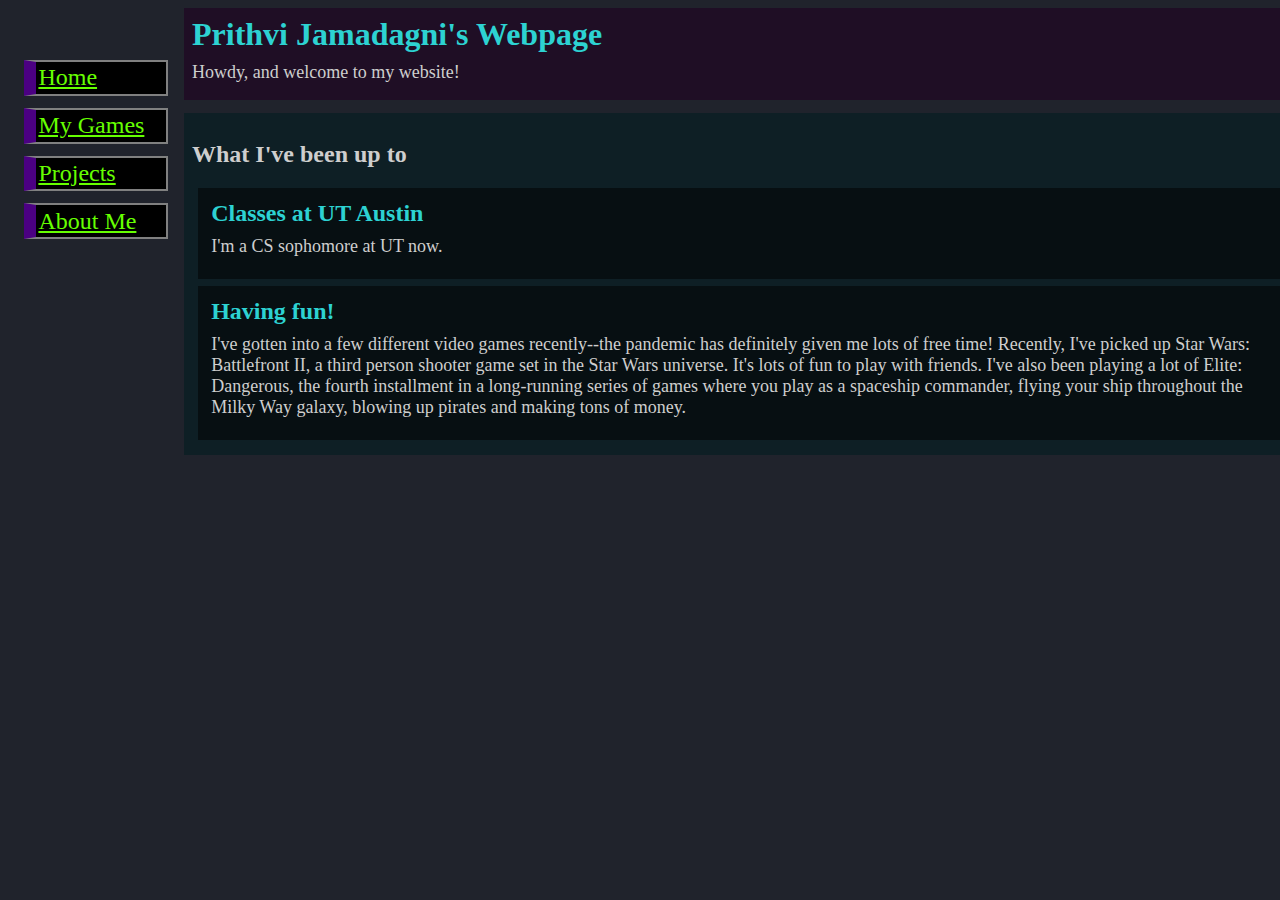
==== index.html @ dd0e9093 "more reorganization" ====
<!DOCTYPE html>
<html>

<head>
	<title>Pritjam</title>
	<link rel="stylesheet" href="css/style.css">
	<link rel="stylesheet" href="css/navbar.css">
</head>

<body>
	<div class="header">
		<h1>Prithvi Jamadagni's Webpage</h1>
		<p class="motd">Howdy, and welcome to my website!</p>
	</div>

	<!-- Site navigation menu -->
	<ul class="navbar">
		<li><a href="index.html">Home</a></li>
		<li><a href="games.html">My Games</a></li>
		<li><a href="projects.html">Projects</a></li>
		<li><a href="index.html">About Me</a></li>
	</ul>

	<div class="section">
		<h2>What I've been up to</h2>
		<div class="section-item">
			<h4>Classes at UT Austin</h4>
			<p>I'm a CS sophomore at UT now. </p>
		</div>
		<div class="section-item">
			<h4>Having fun!</h4>
			<p>I've gotten into a few different video games recently--the pandemic has definitely given me lots of free time! Recently, I've picked up Star Wars: Battlefront II, a third person shooter
				game set in the Star Wars universe. It's lots of fun to play with friends. I've also been playing a lot of Elite: Dangerous, the fourth installment in a long-running series of games
				where you play as a spaceship commander, flying your ship throughout the Milky Way galaxy, blowing up pirates and making tons of money.</p>
		</div>
		

		<!-- abcd
			<div class="section-item">
				<h4></h4>
				<p></p>
			</div>
			-->
	</div>
</body>

</html>
---- css/style.css ----
/* global style */
body {
	padding-left: 11em;
	color: #cecece;
	background-color: #20232c;
}
h1 {
	margin: 0;
	color: #2dd2d2
}
p {
	margin: .5em 0;
	font-size: 18px;
}

/* links */
a:link {
    color: #66ff00;
}
a:visited {
	color: #66ff00;
}
a:hover {
	color: #2dedb7;
}

div.header {
	width: 87vw;
	background-color: #1f0e25;
	padding: .5em;
}

div.section {
	margin-top: .8em;
	width: 87vw;
	background-color: #0e1f25;
	padding: .5em;
}
div.section-item {
	background-color: rgba(0, 0, 0, 0.5);
	padding: 1vw;
	margin: .5vw;
	font-size: 18px;
}

/* homepage */

h4 {
	font-size: 24px;
	color: 	#2dd2d2;
	padding: 0;
	margin: 0;
}
---- css/navbar.css ----
/* navbar */

ul.navbar {
	list-style-type: none;
	padding: 0;
	margin: 0;
	font-size: 24px;
    position: absolute;
    top: 2em;
    left: 1em;
    width: 6em
}
ul.navbar li {
	color: #008000;
    background: #000000;
    margin: 0.5em 0;
    padding: 0.1em;
    border: .1em solid #808080;
	border-left: .5em solid #4b0082;
}
ul.navbar li:hover {
	background: #008000;
}
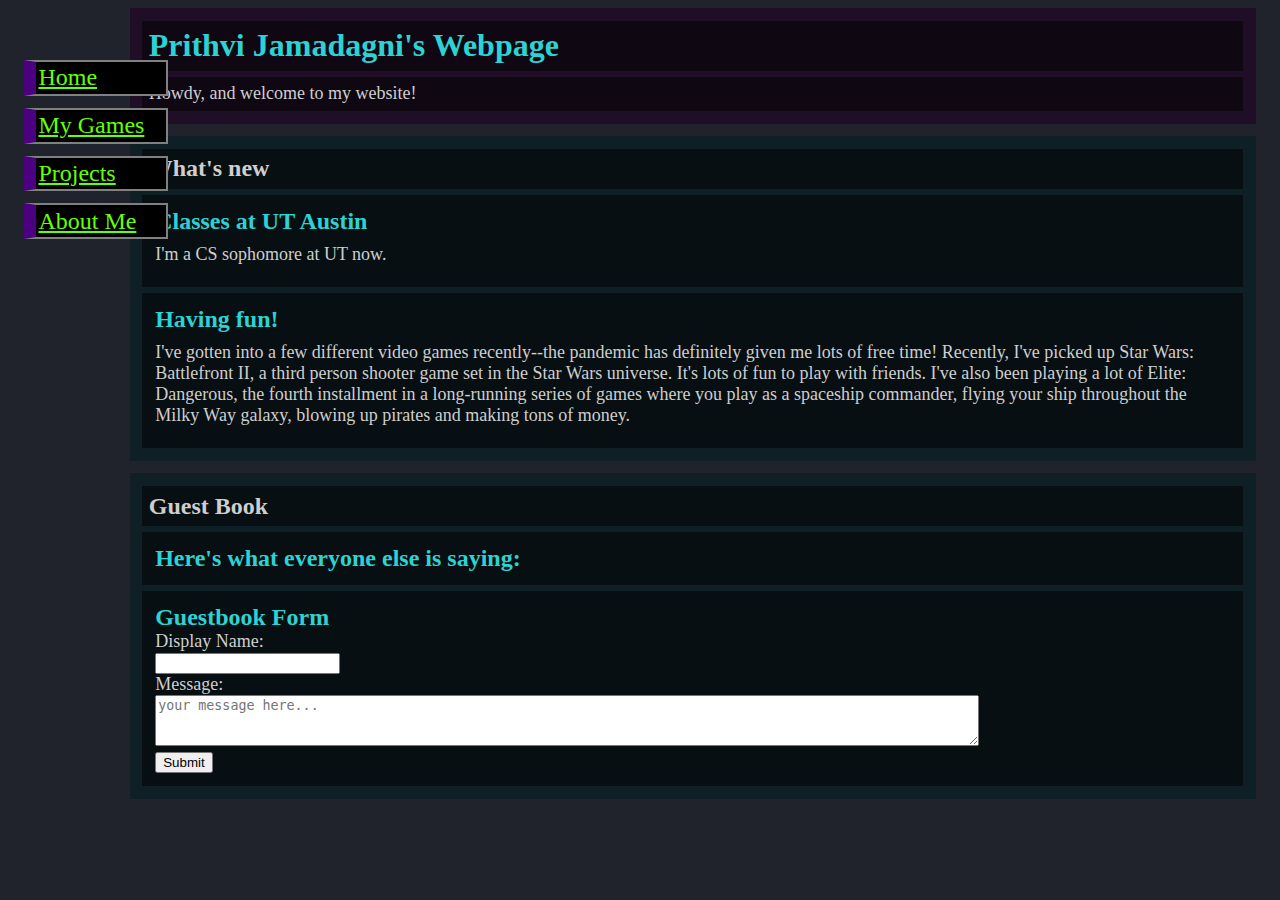
==== commit a0a19488: "guestbook testing" ====
--- a/index.html
+++ b/index.html
@@ -22,7 +22,7 @@
 	</ul>
 
 	<div class="section">
-		<h2>What I've been up to</h2>
+		<h2>What's new</h2>
 		<div class="section-item">
 			<h4>Classes at UT Austin</h4>
 			<p>I'm a CS sophomore at UT now. </p>
@@ -42,6 +42,28 @@
 			</div>
 			-->
 	</div>
+	<div class="section">
+		<h2>Guest Book</h2>
+		<div class="section-item">
+			<h4>Here's what everyone else is saying:</h4>
+			<!-- <?php
+				echo "hi"
+				$book = fopen("guestbook.txt", "r") or die("Guestbook file unavailable");
+				echo fread($book, filesize("guestbook.txt"));
+				fclose($book);
+			?> -->	
+		</div>
+		<div class="section-item">
+			<h4>Guestbook Form</h4>
+			<form action="php/guestbookadd.php" method="post" id="guestbookform">
+				<label for="name">Display Name:</label><br>
+				<input type="text" maxlength="20" name="name"><br>
+				<label for="message">Message:</label><br>
+			</form>
+			<textarea form="guestbookform" name="message" placeholder="your message here..." wrap="soft" rows="3" cols="100" maxlength="255"></textarea><br>
+			<input type="submit" name="submut" id="submit" form="guestbookform">
+		</div>
+	</div>
 </body>
 
 </html>--- a/css/style.css
+++ b/css/style.css
@@ -1,12 +1,25 @@
 /* global style */
 body {
-	padding-left: 11em;
+	padding-left: 9.5vw;
 	color: #cecece;
 	background-color: #20232c;
 }
 h1 {
-	margin: 0;
+	background-color: rgba(0, 0, 0, 0.5);
+	padding: .5vw;
+	margin: .5vw;
 	color: #2dd2d2
+}
+p.motd {
+	background-color: rgba(0, 0, 0, 0.5);
+	padding: .5vw;
+	margin: .5vw;
+}
+
+h2 {
+	background-color: rgba(0, 0, 0, 0.5);
+	padding: .5vw;
+	margin: .5vw;
 }
 p {
 	margin: .5em 0;
@@ -27,14 +40,14 @@
 div.header {
 	width: 87vw;
 	background-color: #1f0e25;
-	padding: .5em;
+	padding: .5vw;
 }
 
 div.section {
-	margin-top: .8em;
+	margin: 1vw 0;
 	width: 87vw;
 	background-color: #0e1f25;
-	padding: .5em;
+	padding: .5vw;
 }
 div.section-item {
 	background-color: rgba(0, 0, 0, 0.5);
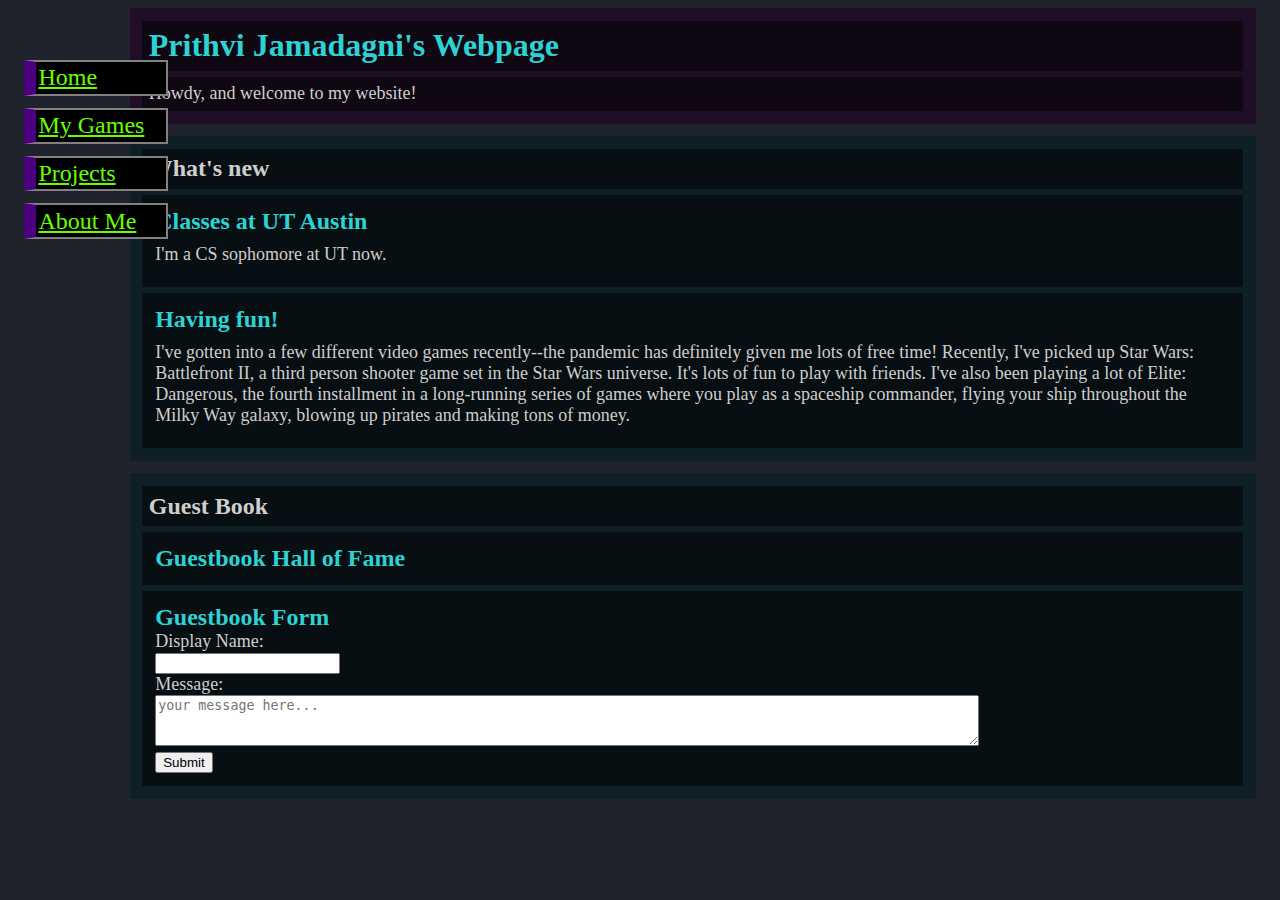
==== commit e328a4b8: "guestbook reading?" ====
--- a/index.html
+++ b/index.html
@@ -45,13 +45,8 @@
 	<div class="section">
 		<h2>Guest Book</h2>
 		<div class="section-item">
-			<h4>Here's what everyone else is saying:</h4>
-			<!-- <?php
-				echo "hi"
-				$book = fopen("guestbook.txt", "r") or die("Guestbook file unavailable");
-				echo fread($book, filesize("guestbook.txt"));
-				fclose($book);
-			?> -->	
+			<h4>Guestbook Hall of Fame</h4>
+			
 		</div>
 		<div class="section-item">
 			<h4>Guestbook Form</h4>
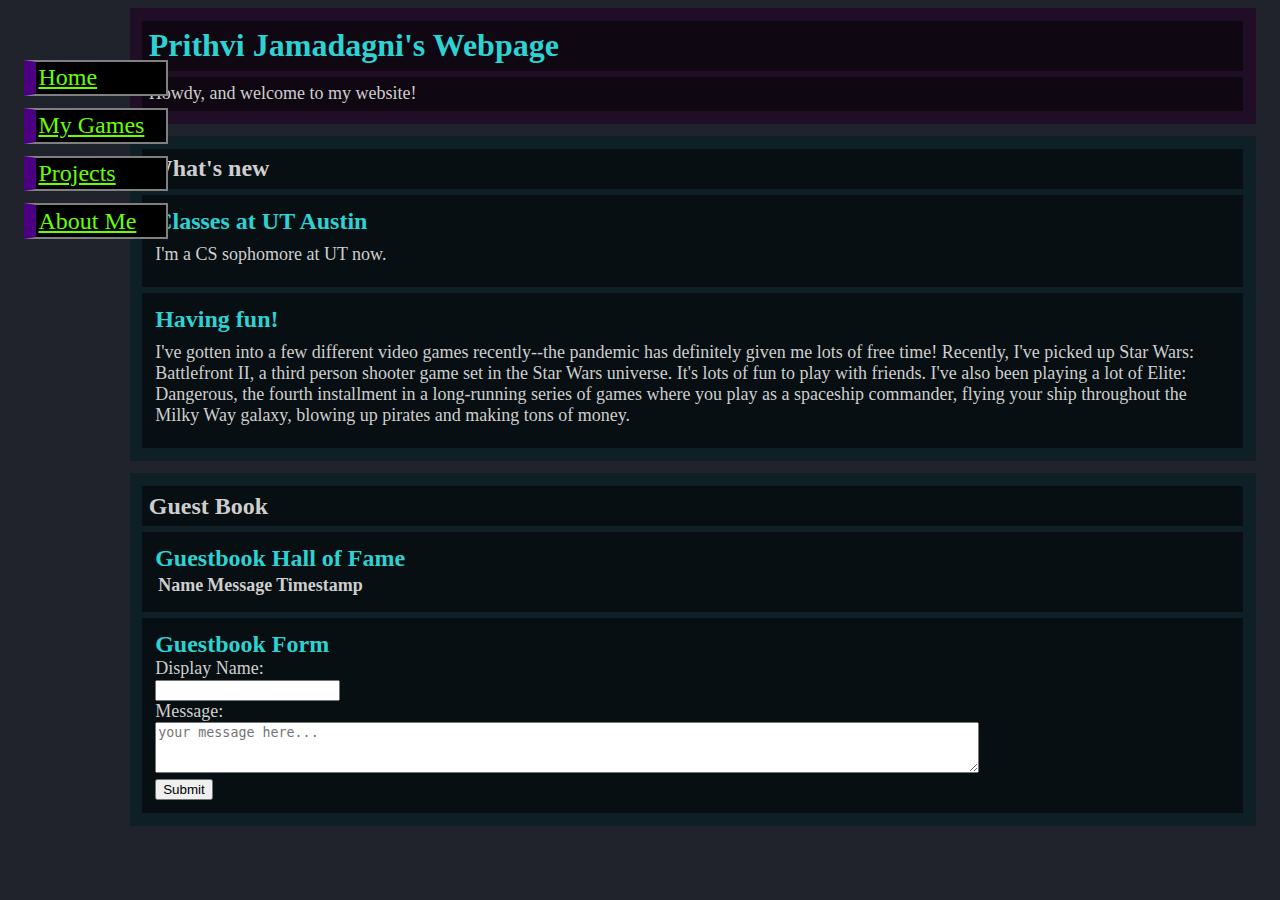
==== commit a694acf4: "visual enhancements" ====
--- a/index.html
+++ b/index.html
@@ -46,7 +46,13 @@
 		<h2>Guest Book</h2>
 		<div class="section-item">
 			<h4>Guestbook Hall of Fame</h4>
-			
+			<table>
+				<tr>
+					<th>Name</th>
+					<th>Message</th>
+					<th>Timestamp</th>
+				</tr>
+			</table>
 		</div>
 		<div class="section-item">
 			<h4>Guestbook Form</h4>
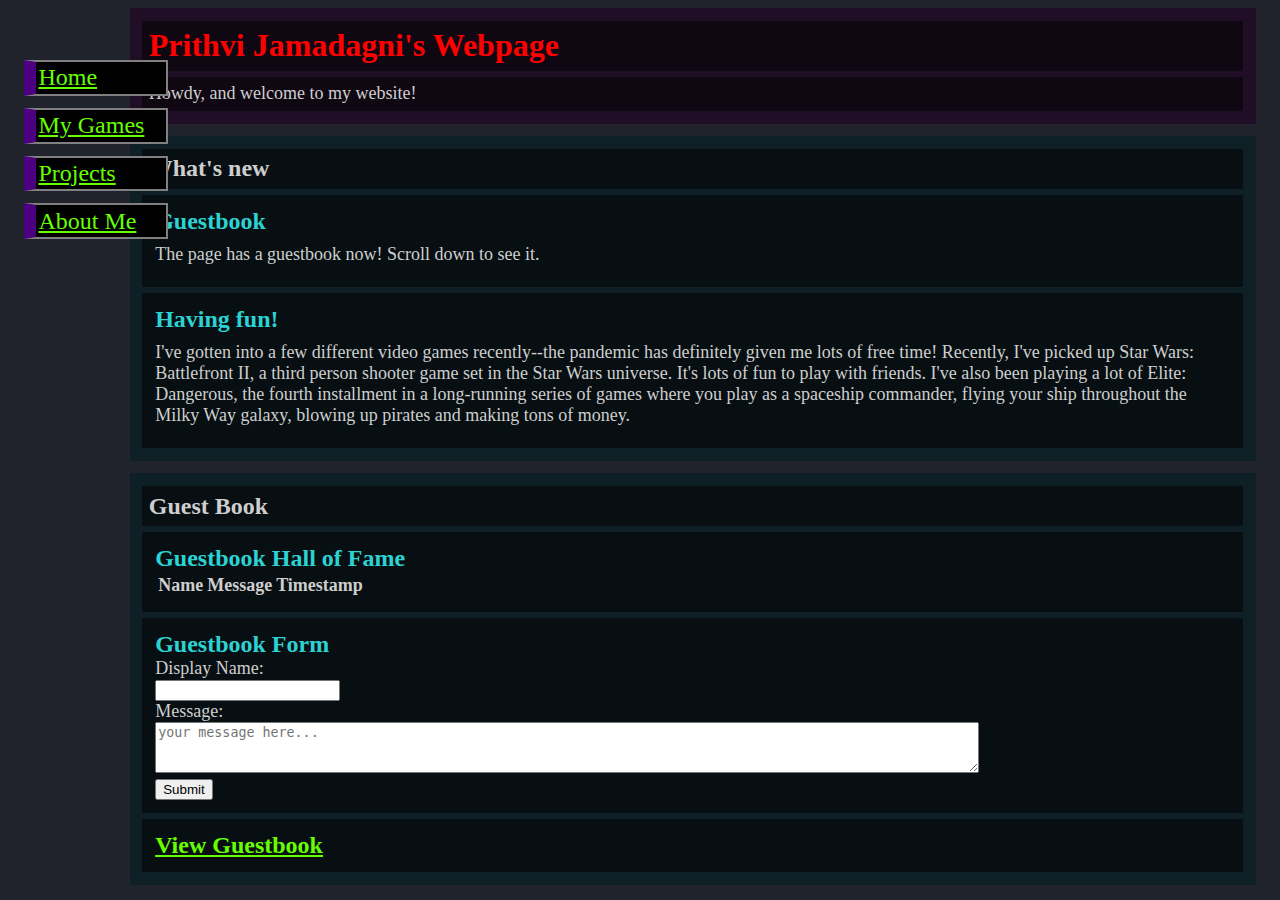
==== commit 0fa97cfd: "guestbook polish, added page content" ====
--- a/index.html
+++ b/index.html
@@ -24,8 +24,8 @@
 	<div class="section">
 		<h2>What's new</h2>
 		<div class="section-item">
-			<h4>Classes at UT Austin</h4>
-			<p>I'm a CS sophomore at UT now. </p>
+			<h4>Guestbook</h4>
+			<p>The page has a guestbook now! Scroll down to see it.</p>
 		</div>
 		<div class="section-item">
 			<h4>Having fun!</h4>
@@ -64,6 +64,9 @@
 			<textarea form="guestbookform" name="message" placeholder="your message here..." wrap="soft" rows="3" cols="100" maxlength="255"></textarea><br>
 			<input type="submit" name="submut" id="submit" form="guestbookform">
 		</div>
+		<div class="section-item">
+			<h4><a href="php/guestbookview.php">View Guestbook</a></h4>
+		</div>
 	</div>
 </body>
 
--- a/css/style.css
+++ b/css/style.css
@@ -8,7 +8,7 @@
 	background-color: rgba(0, 0, 0, 0.5);
 	padding: .5vw;
 	margin: .5vw;
-	color: #2dd2d2
+	color: #ff0000
 }
 p.motd {
 	background-color: rgba(0, 0, 0, 0.5);
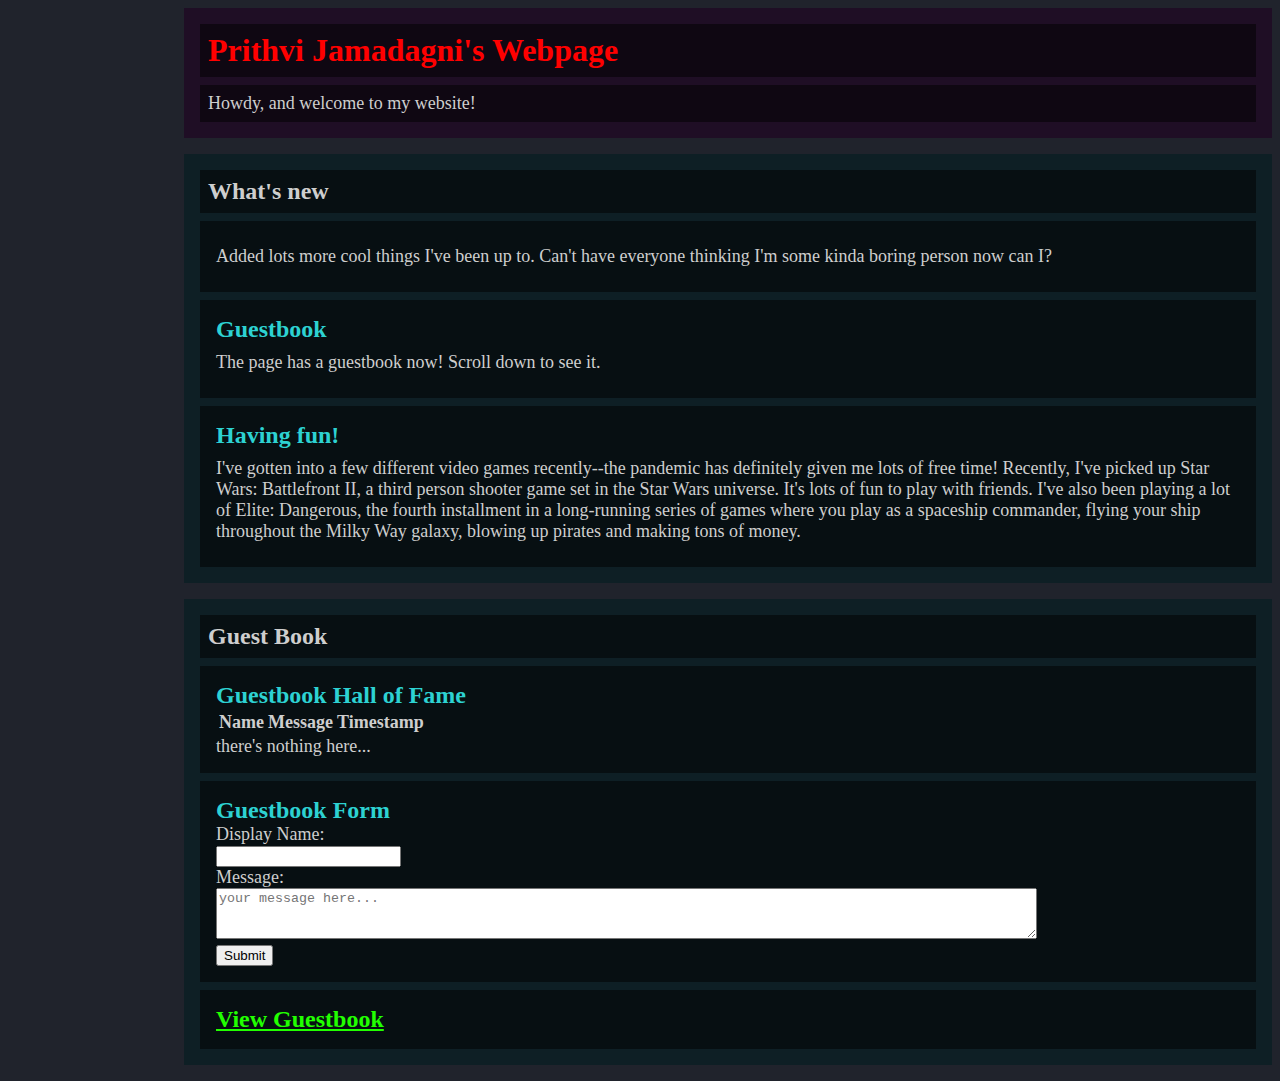
==== commit c1bb4846: "testing php on webserver" ====
--- a/index.html
+++ b/index.html
@@ -13,16 +13,15 @@
 		<p class="motd">Howdy, and welcome to my website!</p>
 	</div>
 
-	<!-- Site navigation menu -->
-	<ul class="navbar">
-		<li><a href="index.html">Home</a></li>
-		<li><a href="games.html">My Games</a></li>
-		<li><a href="projects.html">Projects</a></li>
-		<li><a href="index.html">About Me</a></li>
-	</ul>
+	<?php 
+	include "navbar.php";
+	?>
 
 	<div class="section">
 		<h2>What's new</h2>
+		<div class="section-item">
+			<p>Added lots more cool things I've been up to. Can't have everyone thinking I'm some kinda boring person now can I?</p>
+		</div>
 		<div class="section-item">
 			<h4>Guestbook</h4>
 			<p>The page has a guestbook now! Scroll down to see it.</p>
@@ -53,6 +52,7 @@
 					<th>Timestamp</th>
 				</tr>
 			</table>
+			there's nothing here...
 		</div>
 		<div class="section-item">
 			<h4>Guestbook Form</h4>
--- a/css/style.css
+++ b/css/style.css
@@ -1,25 +1,25 @@
 /* global style */
 body {
-	padding-left: 9.5vw;
+	padding-left: 11em;
 	color: #cecece;
 	background-color: #20232c;
 }
 h1 {
 	background-color: rgba(0, 0, 0, 0.5);
-	padding: .5vw;
-	margin: .5vw;
+	padding: .5rem;
+	margin: .5rem;
 	color: #ff0000
 }
 p.motd {
 	background-color: rgba(0, 0, 0, 0.5);
-	padding: .5vw;
-	margin: .5vw;
+	padding: .5rem;
+	margin: .5rem;
 }
 
 h2 {
 	background-color: rgba(0, 0, 0, 0.5);
-	padding: .5vw;
-	margin: .5vw;
+	padding: .5rem;
+	margin: .5rem;
 }
 p {
 	margin: .5em 0;
@@ -28,31 +28,30 @@
 
 /* links */
 a:link {
-    color: #66ff00;
+    color: #22ff00;
 }
 a:visited {
-	color: #66ff00;
+	color: #22ff00;
 }
 a:hover {
 	color: #2dedb7;
 }
 
+
 div.header {
-	width: 87vw;
 	background-color: #1f0e25;
-	padding: .5vw;
+	padding: .5rem;
 }
 
 div.section {
-	margin: 1vw 0;
-	width: 87vw;
+	margin: 1rem 0;
 	background-color: #0e1f25;
-	padding: .5vw;
+	padding: .5rem;
 }
 div.section-item {
 	background-color: rgba(0, 0, 0, 0.5);
-	padding: 1vw;
-	margin: .5vw;
+	padding: 1rem;
+	margin: .5rem;
 	font-size: 18px;
 }
 
--- a/css/navbar.css
+++ b/css/navbar.css
@@ -19,5 +19,14 @@
 	border-left: .5em solid #4b0082;
 }
 ul.navbar li:hover {
-	background: #008000;
+	background: #005000;
 }
+
+ul li a {
+	display: block;
+	width: 100%;
+}
+
+ul.navbar li a:hover {
+    color:#22ff00
+}
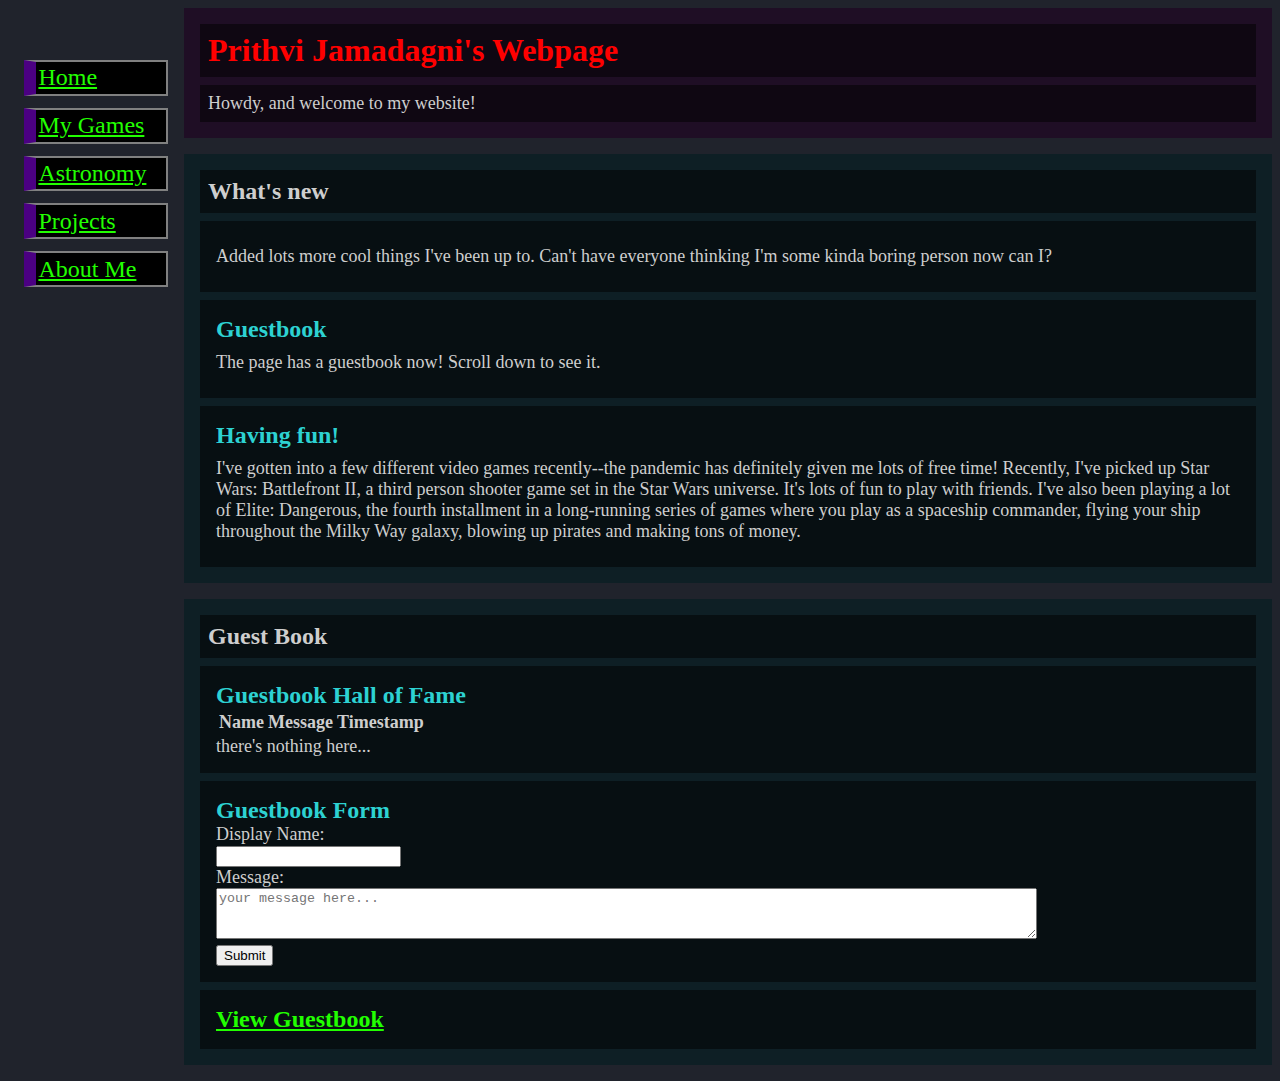
==== commit ac49ad25: "nvm, screw php" ====
--- a/index.html
+++ b/index.html
@@ -13,9 +13,13 @@
 		<p class="motd">Howdy, and welcome to my website!</p>
 	</div>
 
-	<?php 
-	include "navbar.php";
-	?>
+	<ul class="navbar">
+		<li><a href="index.html">Home</a></li>
+		<li><a href="games.html">My Games</a></li>
+		<li><a href="astro.html">Astronomy</a></li>
+		<li><a href="projects.html">Projects</a></li>
+		<li><a href="index.html">About Me</a></li>
+	</ul>
 
 	<div class="section">
 		<h2>What's new</h2>
